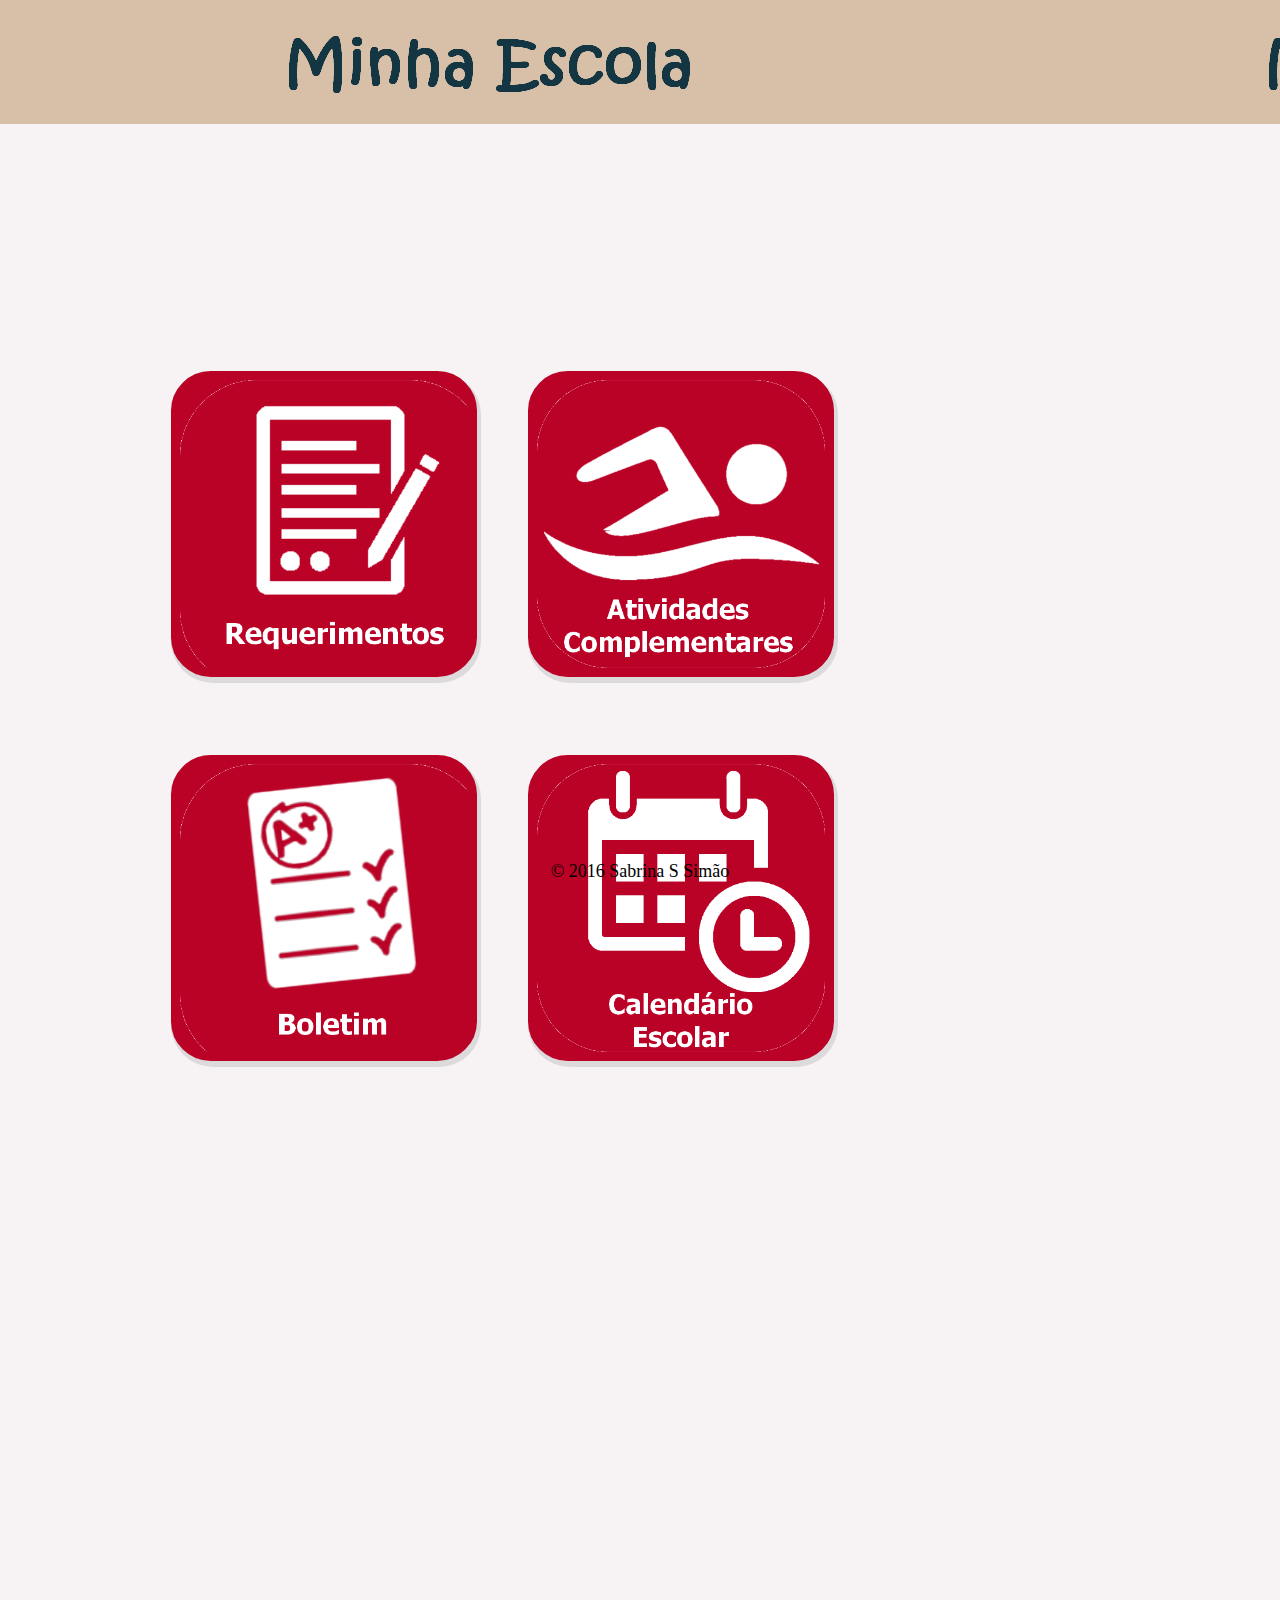
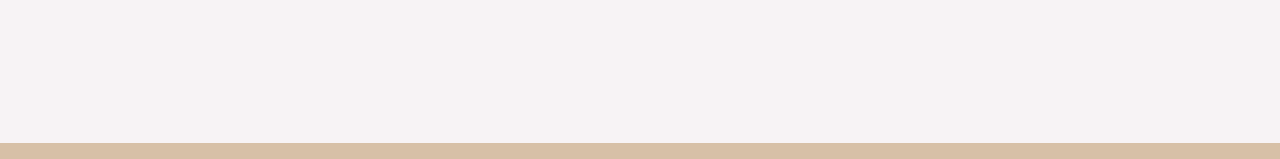
==== paginas/fale.html @ 554356ae "mais paginas" ====
<!DOCTYPE html>
<html>
	<head>
  <script>
  </script>
		<meta charset="utf-8">
		<title>Minha Escola</title>
		<link rel="stylesheet" type="text/css" href="../css/reset.css">
		<link rel="stylesheet" type="text/css" href="../css/corpo.css">
		<link href="https://fonts.googleapis.com/css?family=Amatica+SC|Raleway:500" rel="stylesheet">
   	 <body>
   	 	<div>
			<header>
				<nav>
				</nav>
			</header>
			<main>
			<div class="">
				<button class="botao11" href=""><span class="botao1-link"></span></button>
				<button class="botao12" href=""><span class="botao1-link"></span></button>
				<button class="botao13" href=""><span class="botao1-link"></span></button>
				<button class="botao14" href=""><span class="botao1-link"></span></button>
	        </div> 
				<footer>
					<p> &copy; 2016 Sabrina S Simão</p>
				</footer>
			</main>
		</div>
	</body>
</html>
---- css/corpo.css ----
body {
 font-size: 18px;
 height:1743px;
 width:980px;	
 background-image: url('../imagens/fundo.png');
}
.botao1 {
	box-shadow: 2px 4px 0 2px rgba(0,0,0,0.1);
	border: .5em solid #BA0126;
	font-size: 1em;
	line-height: 1.1em;
	color: #2F2D2E;
	background-color: #BA0126;
	background-image: url('../imagens/requerimentos.png');
	background-size: 17em 17em;
	margin: 23px;
	margin-bottom: 55px;
	border-radius: 13%;
	height: 17em;
	width: 17em;
	position: relative;
	top: 340px;
	left: 140px;
}
.botao11 {
	box-shadow: 2px 4px 0 2px rgba(0,0,0,0.1);
	border: .5em solid #BA0126;
	font-size: 1em;
	line-height: 1.1em;
	color: #2F2D2E;
	background-color: #BA0126;
	background-image: url('../imagens/requerimentos.png');
	background-size: 17em 17em;
	margin: 23px;
	margin-bottom: 55px;
	border-radius: 13%;
	height: 17em;
	width: 17em;
	position: relative;
	top: 340px;
	left: 140px;
}
.botao12 {
	box-shadow: 2px 4px 0 2px rgba(0,0,0,0.1);
	border: .5em solid #BA0126;
	font-size: 1em;
	line-height: 1.1em;
	color: #2F2D2E;
	background-color: #BA0126;
	background-image: url('../imagens/atc.png');
	background-size: 16em 16em;
	margin: 23px;
	margin-bottom: 55px;
	border-radius: 13%;
	height: 17em;
	width: 17em;
	position: relative;
	top: 340px;
	left: 140px;
}
.botao13 {
	box-shadow: 2px 4px 0 2px rgba(0,0,0,0.1);
	border: .5em solid #BA0126;
	font-size: 1em;
	line-height: 1.1em;
	color: #2F2D2E;
	background-color: #BA0126;
	background-image: url('../imagens/boletim.png');
	background-size: 17em 17em;
	margin: 23px;
	margin-bottom: 55px;
	border-radius: 13%;
	height: 17em;
	width: 17em;
	position: relative;
	top: 340px;
	left: 140px;
}
.botao14 {
	box-shadow: 2px 4px 0 2px rgba(0,0,0,0.1);
	border: .5em solid #BA0126;
	font-size: 1em;
	line-height: 1.1em;
	color: #2F2D2E;
	background-color: #BA0126;
	background-image: url('../imagens/calendario.png');
	background-size: 16em 16em;
	margin: 23px;
	margin-bottom: 55px;
	border-radius: 13%;
	height: 17em;
	width: 17em;
	position: relative;
	top: 340px;
	left: 140px;
}
.botao15 {
	box-shadow: 2px 4px 0 2px rgba(0,0,0,0.1);
	border: .5em solid #BA0126;
	font-size: 1em;
	line-height: 1.1em;
	color: #2F2D2E;
	background-color: #BA0126;
	background-image: url('../imagens/fale.png');
	background-size: 16em 16em;
	margin: 23px;
	margin-bottom: 55px;
	border-radius: 13%;
	height: 17em;
	width: 17em;
	position: relative;
	top: 340px;
	left: 140px;
}
.botao16 {
	box-shadow: 2px 4px 0 2px rgba(0,0,0,0.1);
	border: .5em solid #BA0126;
	font-size: 1em;
	line-height: 1.1em;
	color: #2F2D2E;
	background-color: #BA0126;
	background-image: url('../imagens/conf.png');
	background-size: 17em 17em;
	margin: 23px;
	margin-bottom: 55px;
	border-radius: 13%;
	height: 17em;
	width: 17em;
	position: relative;
	top: 340px;
	left: 140px;
}
.botao21 {
	box-shadow: 2px 4px 0 2px rgba(0,0,0,0.1);
	border: .5em solid #BA0126;
	font-size: 1em;
	line-height: 1.1em;
	color: #2F2D2E;
	background-color: #BA0126;
	background-image: url('../imagens/natação.png');
	background-size: 17em 17em;
	margin: 23px;
	margin-bottom: 55px;
	border-radius: 13%;
	height: 17em;
	width: 17em;
	position: relative;
	top: 340px;
	left: 140px;
}
.botao22 {
	box-shadow: 2px 4px 0 2px rgba(0,0,0,0.1);
	border: .5em solid #BA0126;
	font-size: 1em;
	line-height: 1.1em;
	color: #2F2D2E;
	background-color: #BA0126;
	background-image: url('../imagens/judo.png');
	background-size: 16em 16em;
	margin: 23px;
	margin-bottom: 55px;
	border-radius: 13%;
	height: 17em;
	width: 17em;
	position: relative;
	top: 340px;
	left: 140px;
}
.botao23 {
	box-shadow: 2px 4px 0 2px rgba(0,0,0,0.1);
	border: .5em solid #BA0126;
	font-size: 1em;
	line-height: 1.1em;
	color: #2F2D2E;
	background-color: #BA0126;
	background-image: url('../imagens/futebol.jpeg');
	background-size: 17em 17em;
	margin: 23px;
	margin-bottom: 55px;
	border-radius: 13%;
	height: 17em;
	width: 17em;
	position: relative;
	top: 340px;
	left: 140px;
}
.botao24 {
	box-shadow: 2px 4px 0 2px rgba(0,0,0,0.1);
	border: .5em solid #BA0126;
	font-size: 1em;
	line-height: 1.1em;
	color: #2F2D2E;
	background-color: #BA0126;
	background-image: url('../imagens/robo.png');
	background-size: 16em 16em;
	margin: 23px;
	margin-bottom: 55px;
	border-radius: 13%;
	height: 17em;
	width: 17em;
	position: relative;
	top: 340px;
	left: 140px;
}
.botao25 {
	box-shadow: 2px 4px 0 2px rgba(0,0,0,0.1);
	border: .5em solid #BA0126;
	font-size: 1em;
	line-height: 1.1em;
	color: #2F2D2E;
	background-color: #BA0126;
	background-image: url('../imagens/ler.png');
	background-size: 16em 16em;
	margin: 23px;
	margin-bottom: 55px;
	border-radius: 13%;
	height: 17em;
	width: 17em;
	position: relative;
	top: 340px;
	left: 140px;
}
.botao26 {
	box-shadow: 2px 4px 0 2px rgba(0,0,0,0.1);
	border: .5em solid #BA0126;
	font-size: 1em;
	line-height: 1.1em;
	color: #2F2D2E;
	background-color: #BA0126;
	background-image: url('../imagens/danca.png');
	background-size: 17em 17em;
	margin: 23px;
	margin-bottom: 55px;
	border-radius: 13%;
	height: 17em;
	width: 17em;
	position: relative;
	top: 340px;
	left: 140px;
}
.botao31 {
	box-shadow: 2px 4px 0 2px rgba(0,0,0,0.1);
	border: .5em solid #BA0126;
	font-size: 1em;
	line-height: 1.1em;
	color: #2F2D2E;
	background-color: #BA0126;
	background-image: url('../imagens/female.png');
	background-size: 16em 16em;
	margin: 23px;
	margin-bottom: 55px;
	border-radius: 44%;
	height: 17em;
	width: 17em;
	position: relative;
	top: 340px;
	left: 140px;
}
.botao32 {
	box-shadow: 2px 4px 0 2px rgba(0,0,0,0.1);
	border: .5em solid #BA0126;
	font-size: 1em;
	line-height: 1.1em;
	color: #2F2D2E;
	background-color: #BA0126;
	background-image: url('../imagens/male.png');
	background-size: 17em 17em;
	margin: 23px;
	margin-bottom: 55px;
	border-radius: 44%;
	height: 17em;
	width: 17em;
	position: relative;
	top: 340px;
	left: 140px;
}
.botao33 {
	box-shadow: 2px 4px 0 2px rgba(0,0,0,0.1);
	border: 0em solid #BA0126;
	font-size: 1em;
	line-height: 1.1em;
	color: #2F2D2E;
	background-color: #BA0126;
	background-image: url('../imagens/notas.jpg');
	background-size: 17em 45em;
	margin: 23px;
	margin-bottom: 55px;
	border-radius: 1%;
	height: 45em;
	width: 17em;
	position: relative;
	top: 340px;
	left: 140px;
}
.botao34 {
	box-shadow: 2px 4px 0 2px rgba(0,0,0,0.1);
	border: 0em solid #BA0126;
	font-size: 1em;
	line-height: 1.1em;
	color: #2F2D2E;
	background-color: #BA0126;
	background-image: url('../imagens/notas.jpg');
	background-size: 17em 45em;
	margin: 23px;
	margin-bottom: 55px;
	border-radius: 1%;
	height: 45em;
	width: 17em;
	position: relative;
	top: 340px;
	left: 140px;
}
.botao41 {
	box-shadow: 2px 4px 0 2px rgba(0,0,0,0.1);
	border: .5em solid #BA0126;
	font-size: 1em;
	line-height: 1.1em;
	color: #2F2D2E;
	background-color: #BA0126;
	background-image: url('../imagens/female.png');
	background-size: 16em 16em;
	margin: 23px;
	margin-bottom: 55px;
	border-radius: 1%;
	height: 10em;
	width: 40em;
	position: relative;
	top: 340px;
	left: 100px;
}
.botao42 {
	box-shadow: 2px 4px 0 2px rgba(0,0,0,0.1);
	border: .5em solid #BA0126;
	font-size: 1em;
	line-height: 1.1em;
	color: #2F2D2E;
	background-color: #BA0126;
	background-image: url('../imagens/male.png');
	background-size: 17em 17em;
	margin: 23px;
	margin-bottom: 55px;
	border-radius: 1%;
	height: 45em;
	width: 17em;
	position: relative;
	top: 340px;
	left: 140px;
}
.botao1:hover {
	color: #2F2D2E;
    background-color: #BA0126;
	text-decoration: none;
	border-color: #CC4661;
	
}
.botao1:visited {
	color:#2F2D2E;
    background-color: #BA0126;
	text-decoration: none;
	
}
.botao1-link {
    font-size: 1em;
}

footer {
  position: absolute;
  right: 0;
  bottom: 0;
  left: 0;
  padding: 0rem;
  text-align: center;
}
.botao2 {
	box-shadow: 2px 4px 0 2px rgba(0,0,0,0.1);
	border: .5em solid #BA0126;
	font-size: 1em;
	line-height: 1.1em;
	color: #2F2D2E;
	background-color: #BA0126;
	background-size: 5em 25em;
	margin: 23px;
	margin-bottom: 133px;
	border-radius: 13%;
	height: 5em;
	width: 25em;
	position: relative;
	top: 340px;
	left: 230px;
}
.botao2:hover {
	color: #2F2D2E;
    background-color: #BA0126;
	text-decoration: none;
	border-color: #CC4661;
	
}
.botao2:visited {
	color:#2F2D2E;
    background-color: #BA0126;
	text-decoration: none;
	
}
.botao2-link {
    font-size: 1em;
}
.cor_do_cabecalho {
	color: #D7C0A7;
	background-color: #2F2D2E;
	z-index: +2

	position: absolute;
}

.conf{
 font-size: 18px;
 height:1743px;
 width:980px;	
 background-image: url('../imagens/configuracao.png');
}
.onoffswitch {
    position: relative; 
    width: 90px;
    top: 480px;
	left: 820px;
    -webkit-user-select:none; -moz-user-select:none; -ms-user-select: none;
}
.onoffswitch-checkbox {
    display: none;
}
.onoffswitch-label {
    display: block; overflow: hidden; cursor: pointer;
    border: 2px solid #999999; border-radius: 20px;
}
.onoffswitch-inner {
    display: block; width: 200%; margin-left: -100%;
    transition: margin 0.3s ease-in 0s;
}
.onoffswitch-inner:before, .onoffswitch-inner:after {
    display: block; float: left; width: 50%; height: 30px; padding: 0; line-height: 30px;
    font-size: 14px; color: white; font-family: Trebuchet, Arial, sans-serif; font-weight: bold;
    box-sizing: border-box;
}
.onoffswitch-inner:before {
    content: "ON";
    padding-left: 10px;
    background-color: #1FDB18; color: #FFFFFF;
}
.onoffswitch-inner:after {
    content: "OFF";
    padding-right: 10px;
    background-color: #FFFFF2; color: #999999;
    text-align: right;
}
.onoffswitch-switch {
    display: block; width: 18px; margin: 6px;
    background: #FFFFFF;
    position: absolute; top: 0; bottom: 0;
    right: 56px;
    border: 2px solid #999999; border-radius: 20px;
    transition: all 0.3s ease-in 0s; 
}
.onoffswitch-checkbox:checked + .onoffswitch-label .onoffswitch-inner {
    margin-left: 0;
}
.onoffswitch-checkbox:checked + .onoffswitch-label .onoffswitch-switch {
    right: 0px; 
}
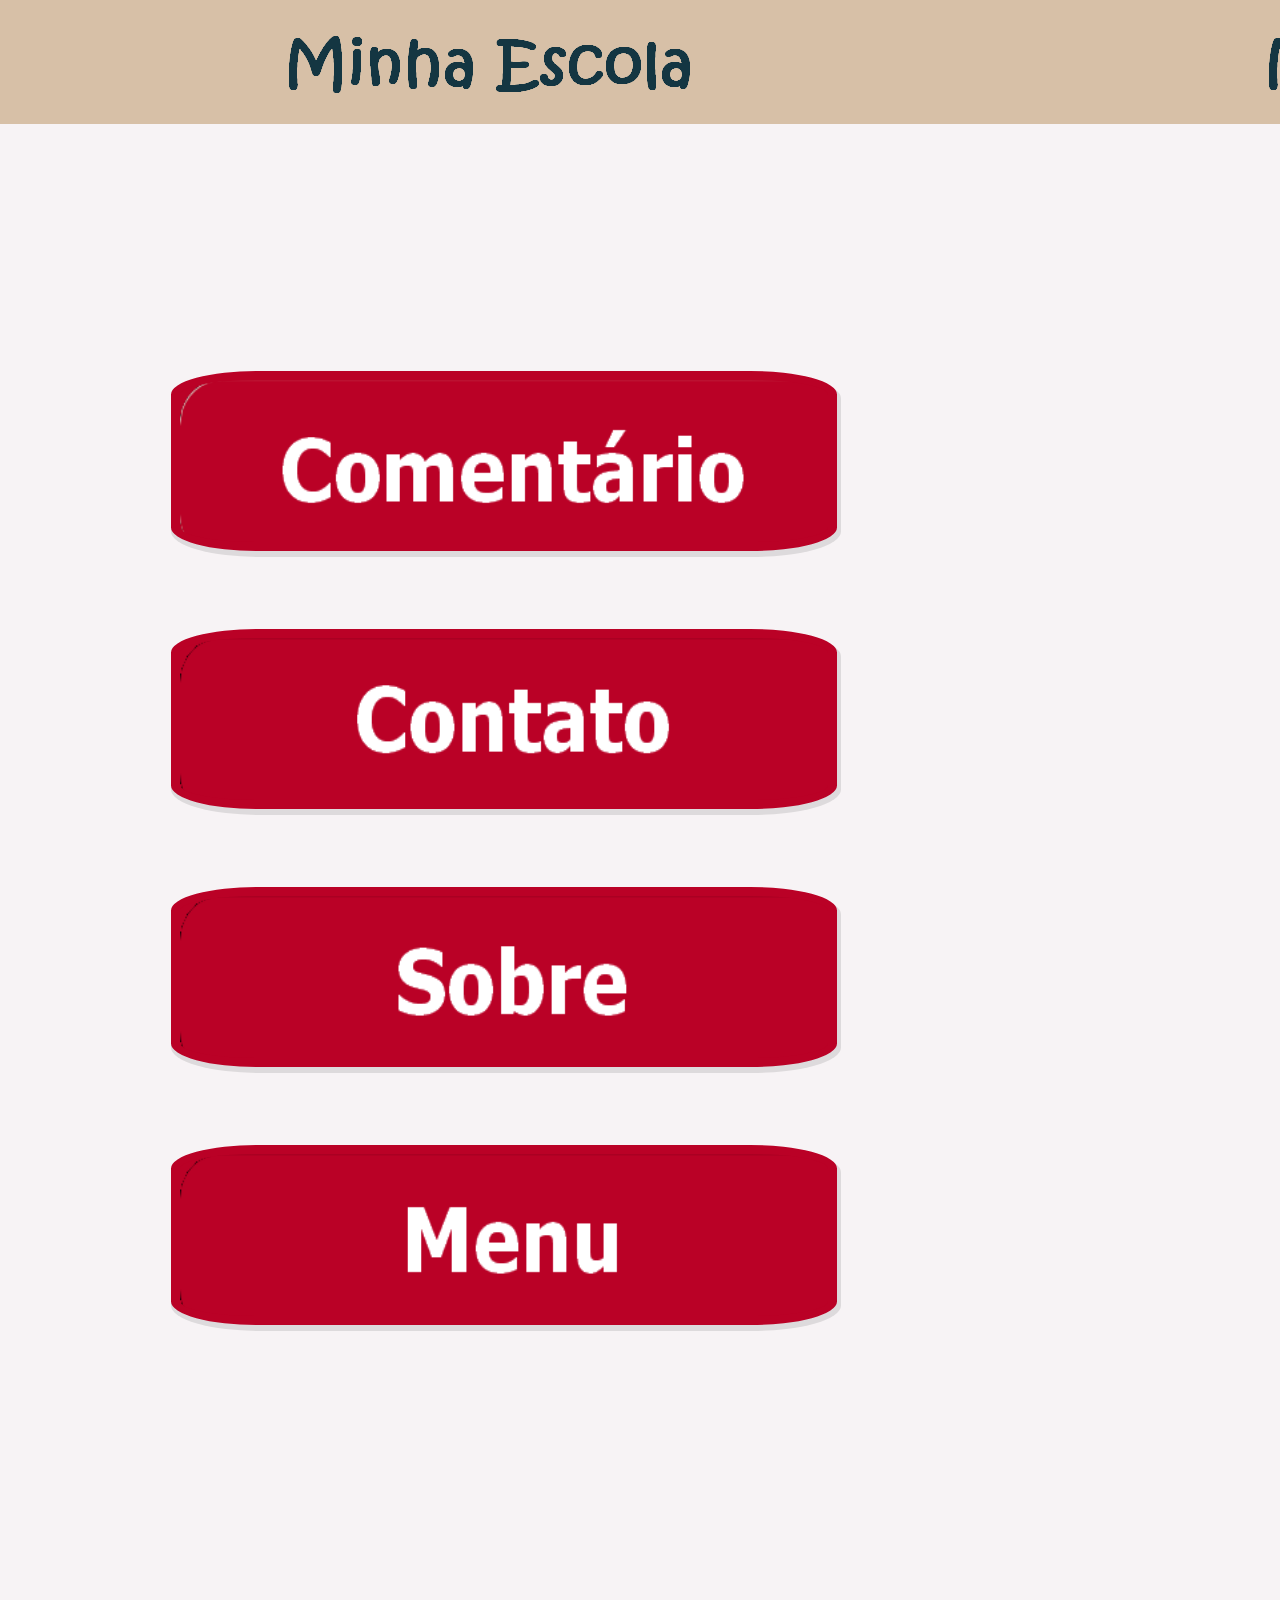
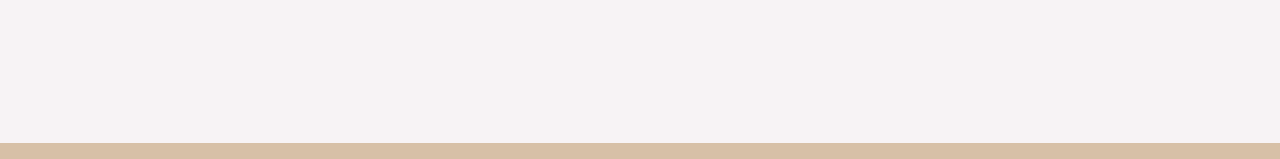
==== commit fd641e42: "cores" ====
--- a/paginas/fale.html
+++ b/paginas/fale.html
@@ -16,13 +16,13 @@
 			</header>
 			<main>
 			<div class="">
-				<button class="botao11" href=""><span class="botao1-link"></span></button>
-				<button class="botao12" href=""><span class="botao1-link"></span></button>
-				<button class="botao13" href=""><span class="botao1-link"></span></button>
-				<button class="botao14" href=""><span class="botao1-link"></span></button>
+				<button class="botao51" href=""><span class="botao1-link"></span></button>
+				<button class="botao52" href=""><span class="botao1-link"></span></button>
+				<button class="botao53" href=""><span class="botao1-link"></span></button>
+				<button class="botao54" href=""><span class="botao1-link"></span></button>
 	        </div> 
 				<footer>
-					<p> &copy; 2016 Sabrina S Simão</p>
+					<p></p>
 				</footer>
 			</main>
 		</div>
--- a/css/corpo.css
+++ b/css/corpo.css
@@ -132,12 +132,12 @@
 }
 .botao21 {
 	box-shadow: 2px 4px 0 2px rgba(0,0,0,0.1);
-	border: .5em solid #BA0126;
-	font-size: 1em;
-	line-height: 1.1em;
-	color: #2F2D2E;
-	background-color: #BA0126;
-	background-image: url('../imagens/natação.png');
+	border: .5em solid #143642;
+	font-size: 1em;
+	line-height: 1.1em;
+	color: #2F2D2E;
+	background-color: #143642;
+	background-image: url('../imagens/natacao.png');
 	background-size: 17em 17em;
 	margin: 23px;
 	margin-bottom: 55px;
@@ -150,11 +150,11 @@
 }
 .botao22 {
 	box-shadow: 2px 4px 0 2px rgba(0,0,0,0.1);
-	border: .5em solid #BA0126;
-	font-size: 1em;
-	line-height: 1.1em;
-	color: #2F2D2E;
-	background-color: #BA0126;
+	border: .5em solid #143642;
+	font-size: 1em;
+	line-height: 1.1em;
+	color: #2F2D2E;
+	background-color: #143642;
 	background-image: url('../imagens/judo.png');
 	background-size: 16em 16em;
 	margin: 23px;
@@ -168,12 +168,12 @@
 }
 .botao23 {
 	box-shadow: 2px 4px 0 2px rgba(0,0,0,0.1);
-	border: .5em solid #BA0126;
-	font-size: 1em;
-	line-height: 1.1em;
-	color: #2F2D2E;
-	background-color: #BA0126;
-	background-image: url('../imagens/futebol.jpeg');
+	border: .5em solid #143642;
+	font-size: 1em;
+	line-height: 1.1em;
+	color: #2F2D2E;
+	background-color: #143642;
+	background-image: url('../imagens/futebol.png');
 	background-size: 17em 17em;
 	margin: 23px;
 	margin-bottom: 55px;
@@ -186,11 +186,11 @@
 }
 .botao24 {
 	box-shadow: 2px 4px 0 2px rgba(0,0,0,0.1);
-	border: .5em solid #BA0126;
-	font-size: 1em;
-	line-height: 1.1em;
-	color: #2F2D2E;
-	background-color: #BA0126;
+	border: .5em solid #143642;
+	font-size: 1em;
+	line-height: 1.1em;
+	color: #2F2D2E;
+	background-color: #143642;
 	background-image: url('../imagens/robo.png');
 	background-size: 16em 16em;
 	margin: 23px;
@@ -204,11 +204,11 @@
 }
 .botao25 {
 	box-shadow: 2px 4px 0 2px rgba(0,0,0,0.1);
-	border: .5em solid #BA0126;
-	font-size: 1em;
-	line-height: 1.1em;
-	color: #2F2D2E;
-	background-color: #BA0126;
+	border: .5em solid #143642;
+	font-size: 1em;
+	line-height: 1.1em;
+	color: #2F2D2E;
+	background-color: #143642;
 	background-image: url('../imagens/ler.png');
 	background-size: 16em 16em;
 	margin: 23px;
@@ -222,11 +222,11 @@
 }
 .botao26 {
 	box-shadow: 2px 4px 0 2px rgba(0,0,0,0.1);
-	border: .5em solid #BA0126;
-	font-size: 1em;
-	line-height: 1.1em;
-	color: #2F2D2E;
-	background-color: #BA0126;
+	border: .5em solid #143642;
+	font-size: 1em;
+	line-height: 1.1em;
+	color: #2F2D2E;
+	background-color: #143642;
 	background-image: url('../imagens/danca.png');
 	background-size: 17em 17em;
 	margin: 23px;
@@ -342,6 +342,76 @@
 	border-radius: 1%;
 	height: 45em;
 	width: 17em;
+	position: relative;
+	top: 340px;
+	left: 140px;
+}
+.botao51 {
+	box-shadow: 2px 4px 0 2px rgba(0,0,0,0.1);
+	border: .5em solid #BA0126;
+	font-size: 1em;
+	line-height: 1.1em;
+	color: #2F2D2E;
+	background-color: #BA0126;
+	background-image: url('../imagens/com.png');
+	background-size: 37em 10em;
+	margin: 23px;
+	margin-bottom: 55px;
+	border-radius: 13%;
+	height: 10em;
+	width: 37em;
+	position: relative;
+	top: 340px;
+	left: 140px;
+}
+.botao52 {
+	box-shadow: 2px 4px 0 2px rgba(0,0,0,0.1);
+	border: .5em solid #BA0126;
+	font-size: 1em;
+	line-height: 1.1em;
+	color: #2F2D2E;
+	background-color: #BA0126;
+	background-image: url('../imagens/cont.png');
+	background-size: 37em 10em;
+	margin: 23px;
+	margin-bottom: 55px;
+	border-radius: 13%;
+	height: 10em;
+	width: 37em;
+	position: relative;
+	top: 340px;
+	left: 140px;
+}.botao53 {
+	box-shadow: 2px 4px 0 2px rgba(0,0,0,0.1);
+	border: .5em solid #BA0126;
+	font-size: 1em;
+	line-height: 1.1em;
+	color: #2F2D2E;
+	background-color: #BA0126;
+	background-image: url('../imagens/sobr.png');
+	background-size: 37em 10em;
+	margin: 23px;
+	margin-bottom: 55px;
+	border-radius: 13%;
+	height: 10em;
+	width: 37em;
+	position: relative;
+	top: 340px;
+	left: 140px;
+}.botao54 {
+	box-shadow: 2px 4px 0 2px rgba(0,0,0,0.1);
+	border: .5em solid #BA0126;
+	font-size: 1em;
+	line-height: 1.1em;
+	color: #2F2D2E;
+	background-color: #BA0126;
+	background-image: url('../imagens/men.png');
+	background-size: 37em 10em;
+	margin: 23px;
+	margin-bottom: 55px;
+	border-radius: 13%;
+	height: 10em;
+	width: 37em;
 	position: relative;
 	top: 340px;
 	left: 140px;
